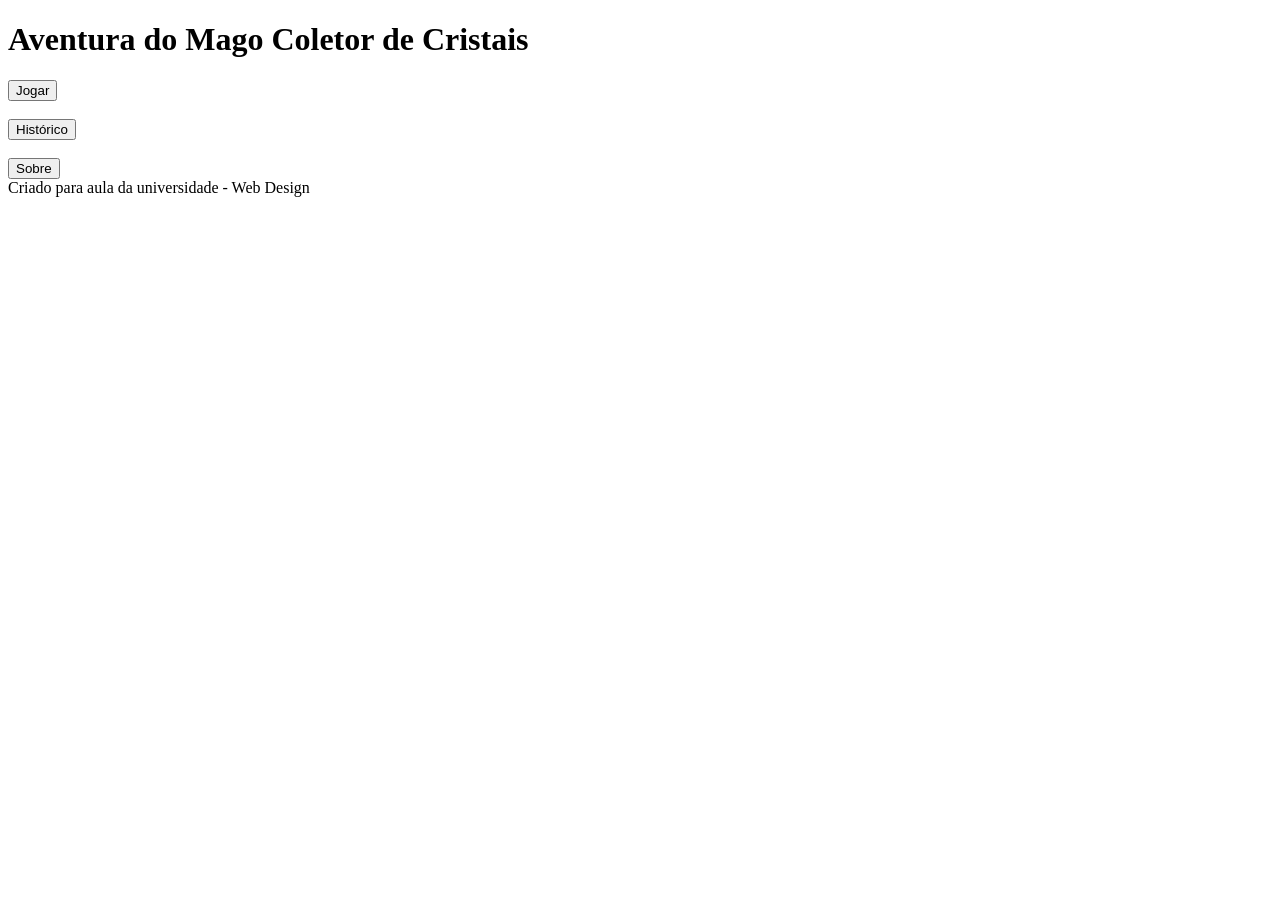
==== index.html @ 38fc29da "Add files via upload" ====
<!DOCTYPE html>
<html lang="pt-br">
<head>
    <meta charset="UTF-8">
    <title>Aventura do Mago</title>

    <link rel="stylesheet" href="style.css">
</head>

<body class="pagina-index">

    <h1>Aventura do Mago Coletor de Cristais</h1>

    <div>

        <a href="personagem.html">
            <button>Jogar</button>
        </a>

        <br><br>

        <a href="historico.html">
            <button>Histórico</button>
        </a>

        <br><br>

        <a href="sobre.html">
            <button>Sobre</button>
        </a>

    </div>

    <footer>
        Criado para aula da universidade - Web Design
    </footer>

</body>
</html>
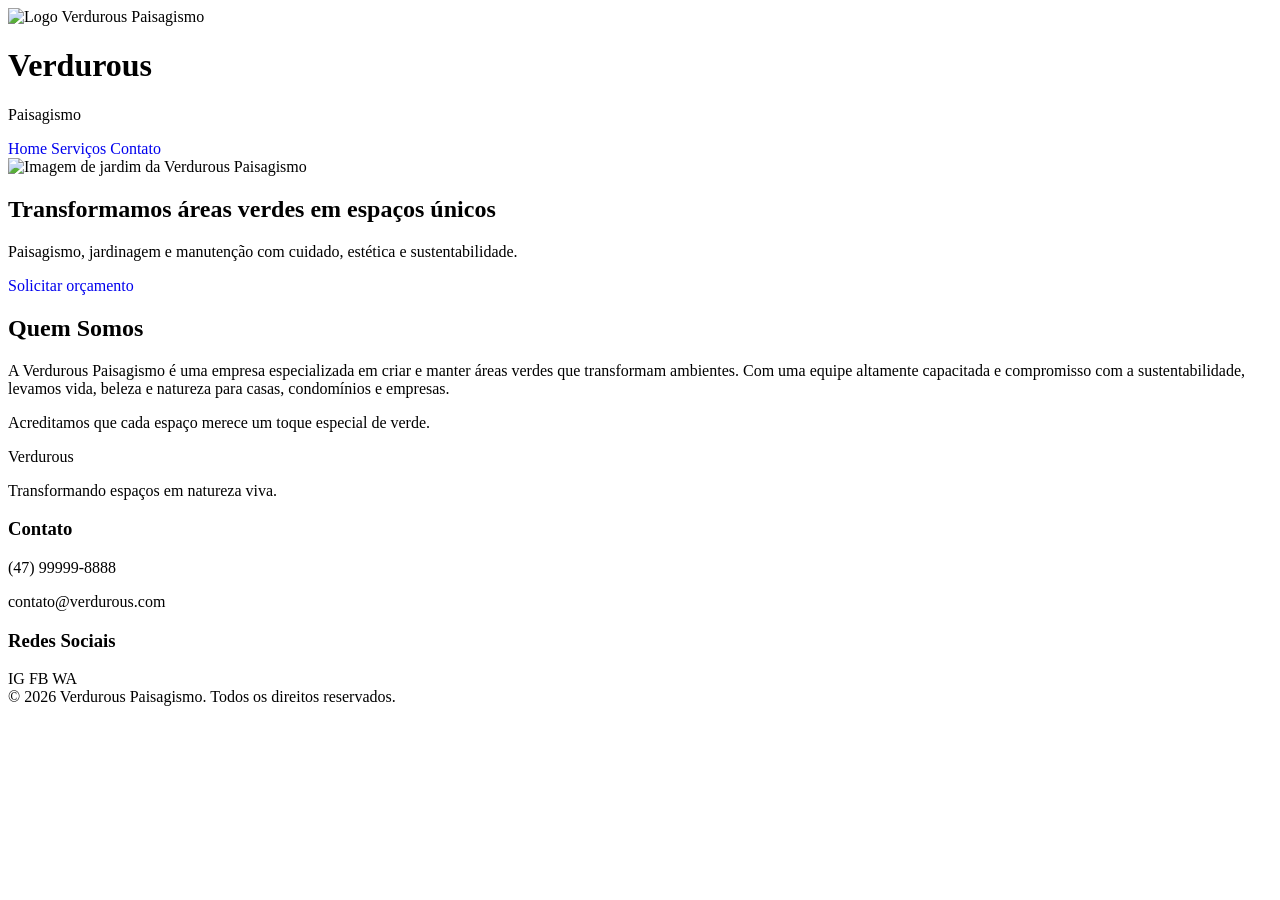
==== commit a0b8ac23: "Update index.html" ====
--- a/index.html
+++ b/index.html
@@ -1,39 +1,116 @@
 <!DOCTYPE html>
 <html lang="pt-br">
+
 <head>
+
     <meta charset="UTF-8">
-    <title>Aventura do Mago</title>
+    <title>Verdurous Paisagismo</title>
+    <link rel="stylesheet" href="style.css">
 
-    <link rel="stylesheet" href="style.css">
 </head>
 
-<body class="pagina-index">
+<body>
 
-    <h1>Aventura do Mago Coletor de Cristais</h1>
+    <!-- =========================================================
+        CABEÇALHO - Logo da empresa e menu de navegação
+    ========================================================= -->
+    <header class="cabecalho">
 
-    <div>
+        <div class="logo-area">
+            <img src="GearJardineiro.png" alt="Logo Verdurous Paisagismo" class="logo-imagem">
 
-        <a href="personagem.html">
-            <button>Jogar</button>
-        </a>
+            <div class="logo-texto">
+                <h1>Verdurous</h1>
+                <p>Paisagismo</p>
+            </div>
+        </div>
 
-        <br><br>
+        <nav class="menu">
+            <a href="index.html">Home</a>
+            <a href="servicos.html">Serviços</a>
+            <a href="contatos.html">Contato</a>
+        </nav>
 
-        <a href="historico.html">
-            <button>Histórico</button>
-        </a>
+    </header>
 
-        <br><br>
 
-        <a href="sobre.html">
-            <button>Sobre</button>
-        </a>
+    <!-- =========================================================
+        BANNER PRINCIPAL - Área de destaque inicial da página
+    ========================================================= -->
+    <section class="banner-principal">
 
-    </div>
+        <div class="imagem-fundo">
+            <img src="GearJardim.png" alt="Imagem de jardim da Verdurous Paisagismo" class="banner-img">
+        </div>
 
-    <footer>
-        Criado para aula da universidade - Web Design
+        <div class="banner-conteudo">
+            <h2>Transformamos áreas verdes em espaços únicos</h2>
+
+            <p>
+                Paisagismo, jardinagem e manutenção com cuidado,
+                estética e sustentabilidade.
+            </p>
+
+            <a href="contatos.html" class="botao-principal">
+                Solicitar orçamento
+            </a>
+        </div>
+
+    </section>
+
+
+    <!-- =========================================================
+        QUEM SOMOS - Pequena descrição institucional da empresa
+    ========================================================= -->
+    <section class="quem-somos">
+
+        <h2>Quem Somos</h2>
+
+        <p>
+            A Verdurous Paisagismo é uma empresa especializada em criar e manter
+            áreas verdes que transformam ambientes. Com uma equipe altamente
+            capacitada e compromisso com a sustentabilidade, levamos vida, beleza
+            e natureza para casas, condomínios e empresas.
+        </p>
+
+        <p>
+            Acreditamos que cada espaço merece um toque especial de verde.
+        </p>
+
+    </section>
+
+    <!-- =========================================================
+        RODAPÉ - Informações finais da empresa
+    ========================================================= -->
+    <footer class="rodape">
+
+        <div class="rodape-coluna">
+            <div class="rodape-logo">Verdurous</div>
+            <p>Transformando espaços em natureza viva.</p>
+        </div>
+
+        <div class="rodape-coluna">
+            <h3>Contato</h3>
+            <p>(47) 99999-8888</p>
+            <p>contato@verdurous.com</p>
+        </div>
+
+        <div class="rodape-coluna">
+            <h3>Redes Sociais</h3>
+
+            <div class="redes">
+                <span>IG</span>
+                <span>FB</span>
+                <span>WA</span>
+            </div>
+        </div>
+
+        <div class="copyright">
+            © 2026 Verdurous Paisagismo. Todos os direitos reservados.
+        </div>
+
     </footer>
 
 </body>
-</html>+
+</html>
--- a/style.css
+++ b/style.css
@@ -0,0 +1,86 @@
+/* =========================================================
+}
+
+/* =========================================================
+   BOTÕES
+========================================================= */
+
+button {
+    width: 220px;
+
+    margin: 10px auto;
+    padding: 14px 18px;
+
+    border: none;
+    border-radius: 10px;
+
+    cursor: pointer;
+
+    font-size: 16px;
+    font-weight: bold;
+
+    background-color: rgb(56, 189, 248);
+    color: rgb(15, 23, 42);
+
+    transition: 0.3s;
+}
+
+button:hover {
+    background-color: rgb(125, 211, 252);
+
+    transform: scale(1.03);
+}
+
+a {
+    text-decoration: none;
+}
+
+/* =========================================================
+   PÁGINA INDEX
+========================================================= */
+
+.pagina-index {
+    min-height: 100vh;
+
+    background-image: url(JogoMagoTela.png);
+}
+
+.pagina-index div {
+    margin-top: 40px;
+}
+
+.pagina-index button {
+    width: 260px;
+
+    padding: 24px;
+
+    font-size: 22px;
+
+    background-color: rgba(15, 23, 42, 0.88);
+    color: white;
+
+    border: 1px solid rgb(56, 189, 248);
+}
+
+.pagina-index button:hover {
+    background-color: rgb(56, 189, 248);
+    color: rgb(15, 23, 42);
+}
+
+/* =========================================================
+   PÁGINA PERSONAGEM
+========================================================= */
+
+.pagina-personagem {
+    min-height: 100vh;
+
+    background-image: url(JogoMagoTelaPersonagem.png);
+}
+
+.container {
+    width: 90%;
+    max-width: 1100px;
+
+    margin: 30px auto;
+    padding: 2
+}
